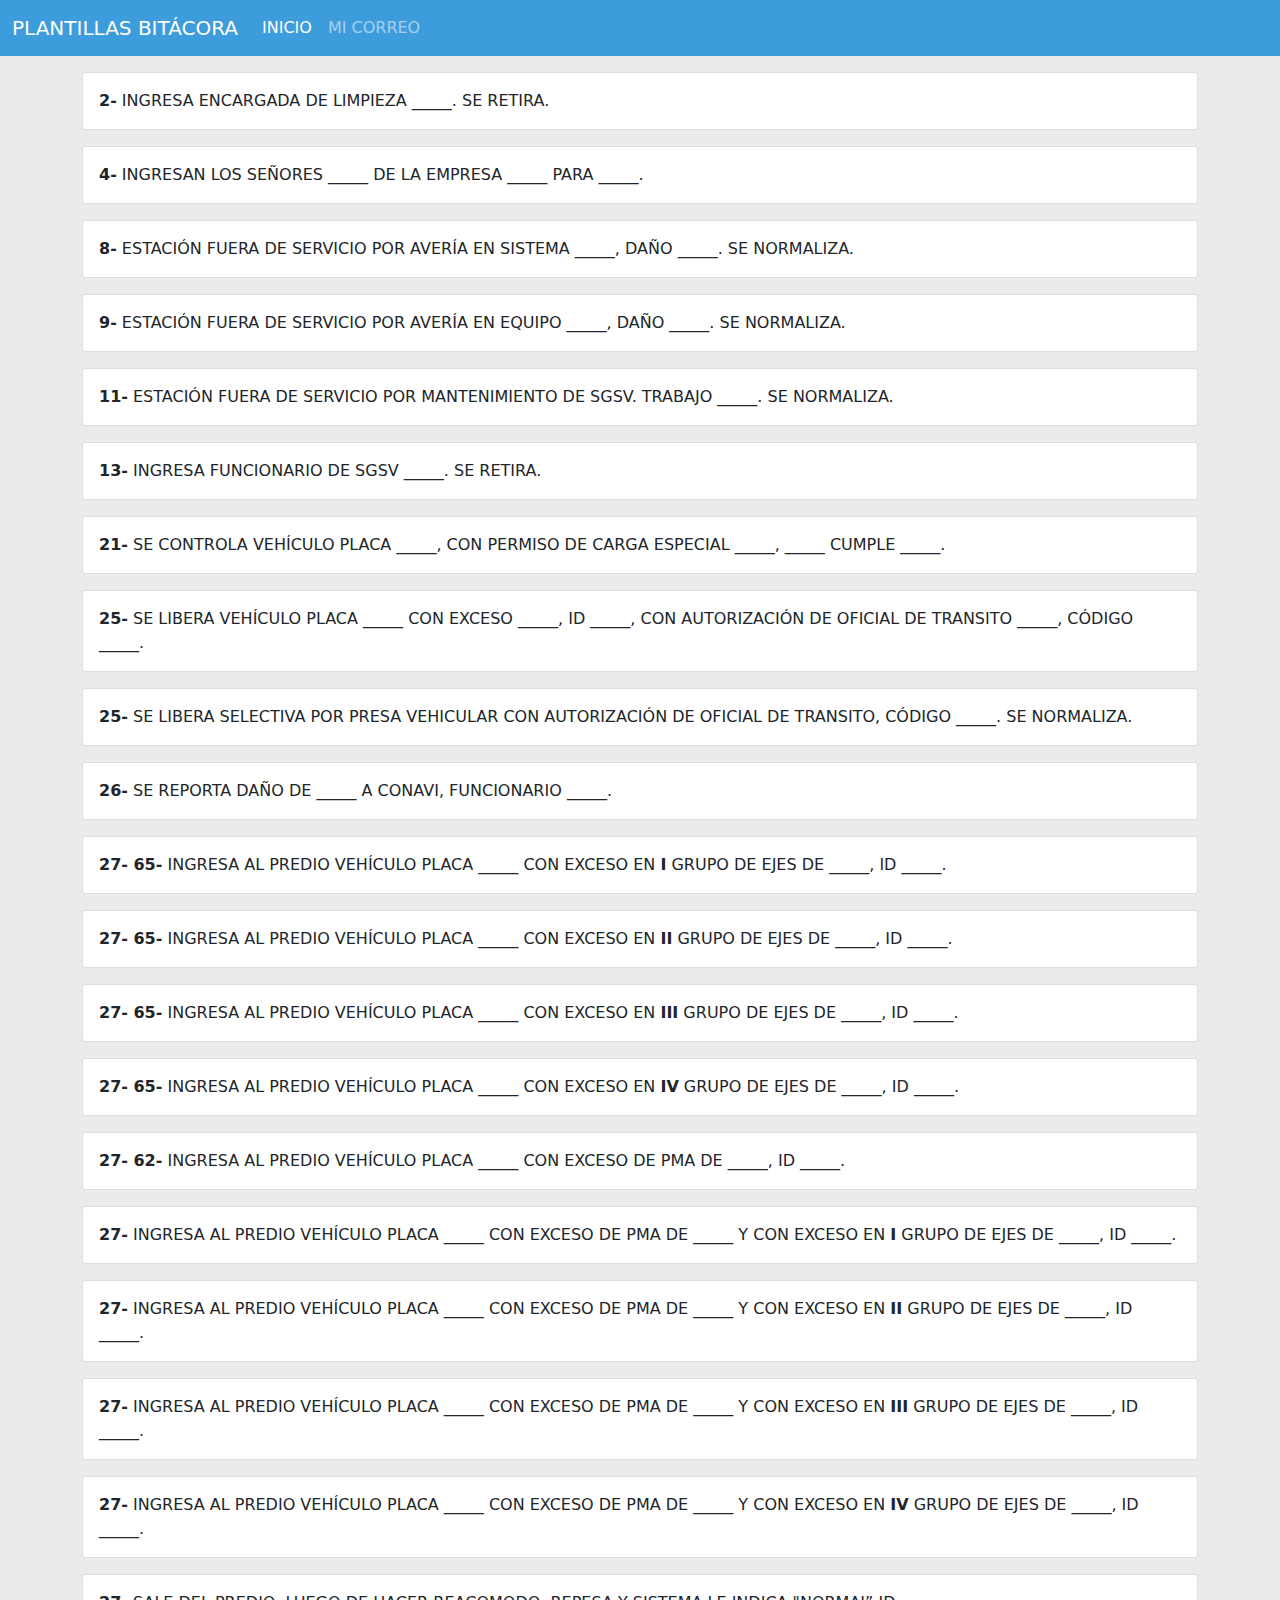
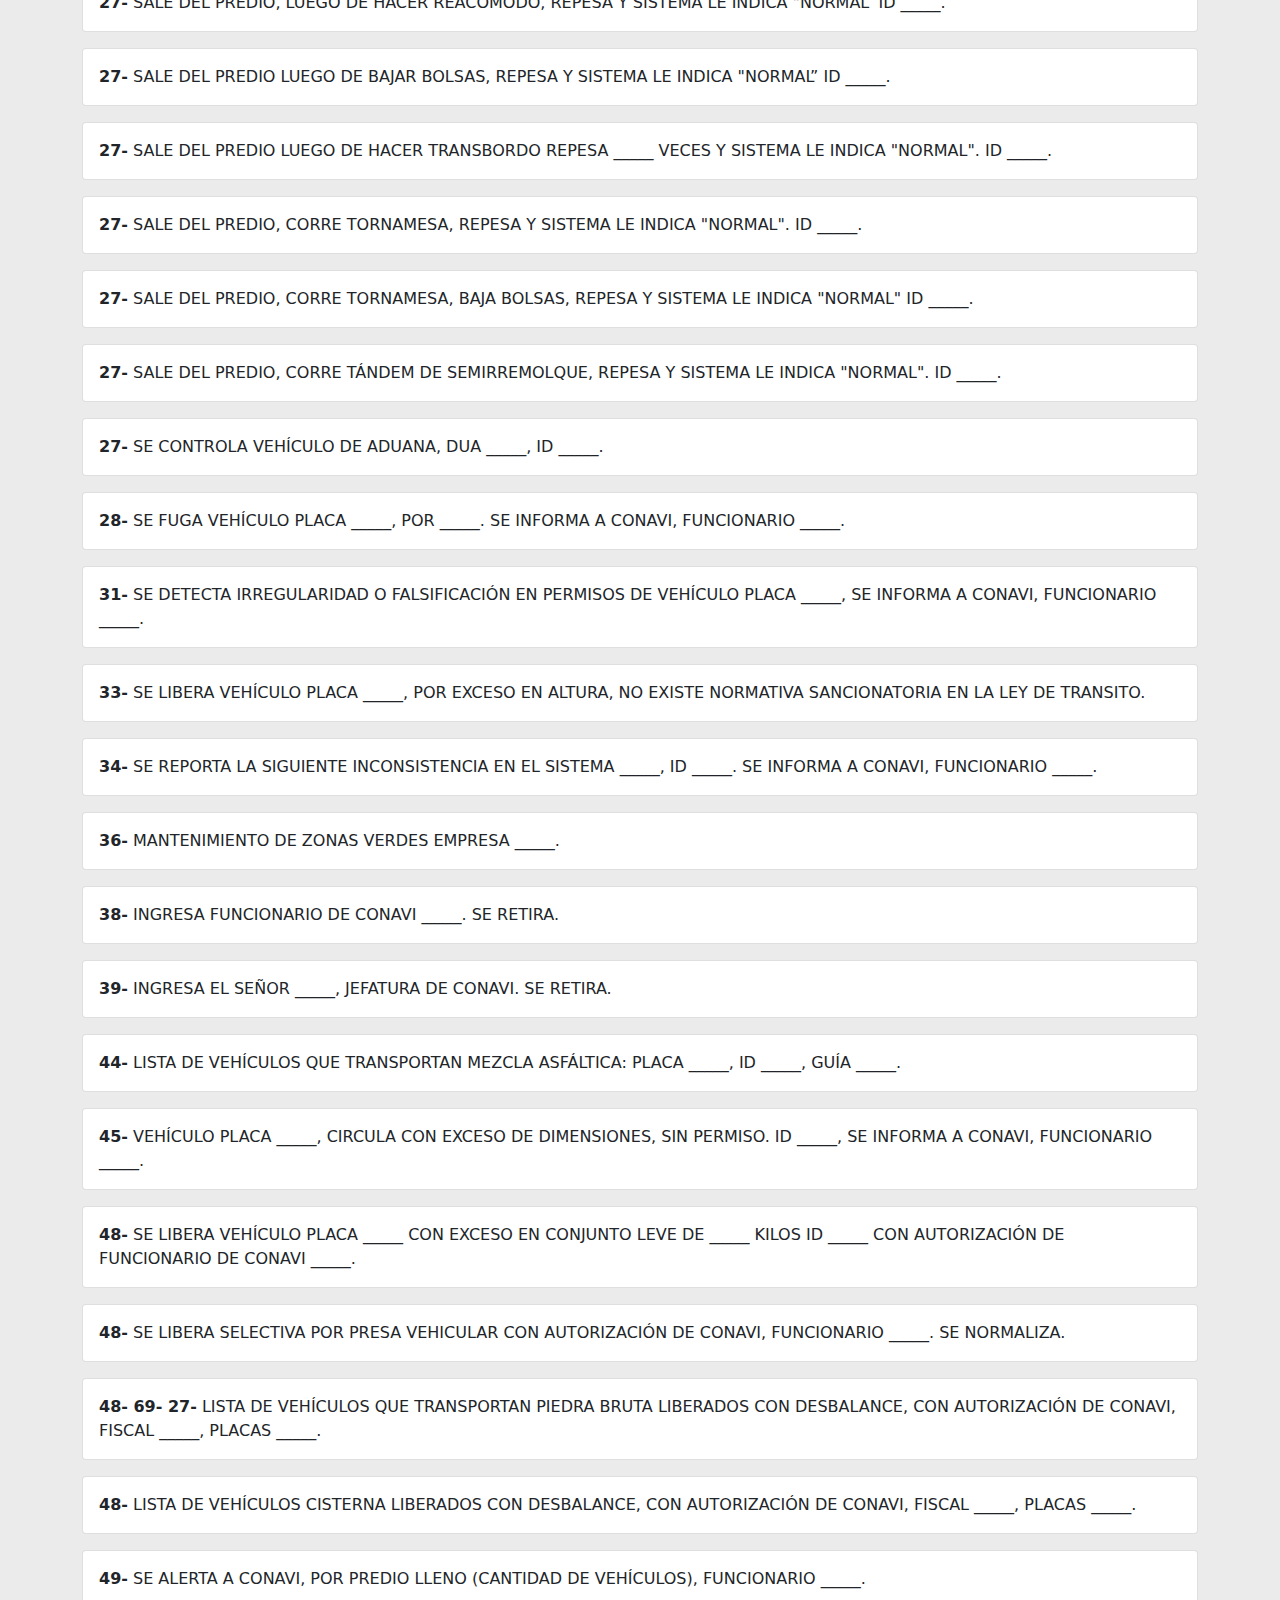
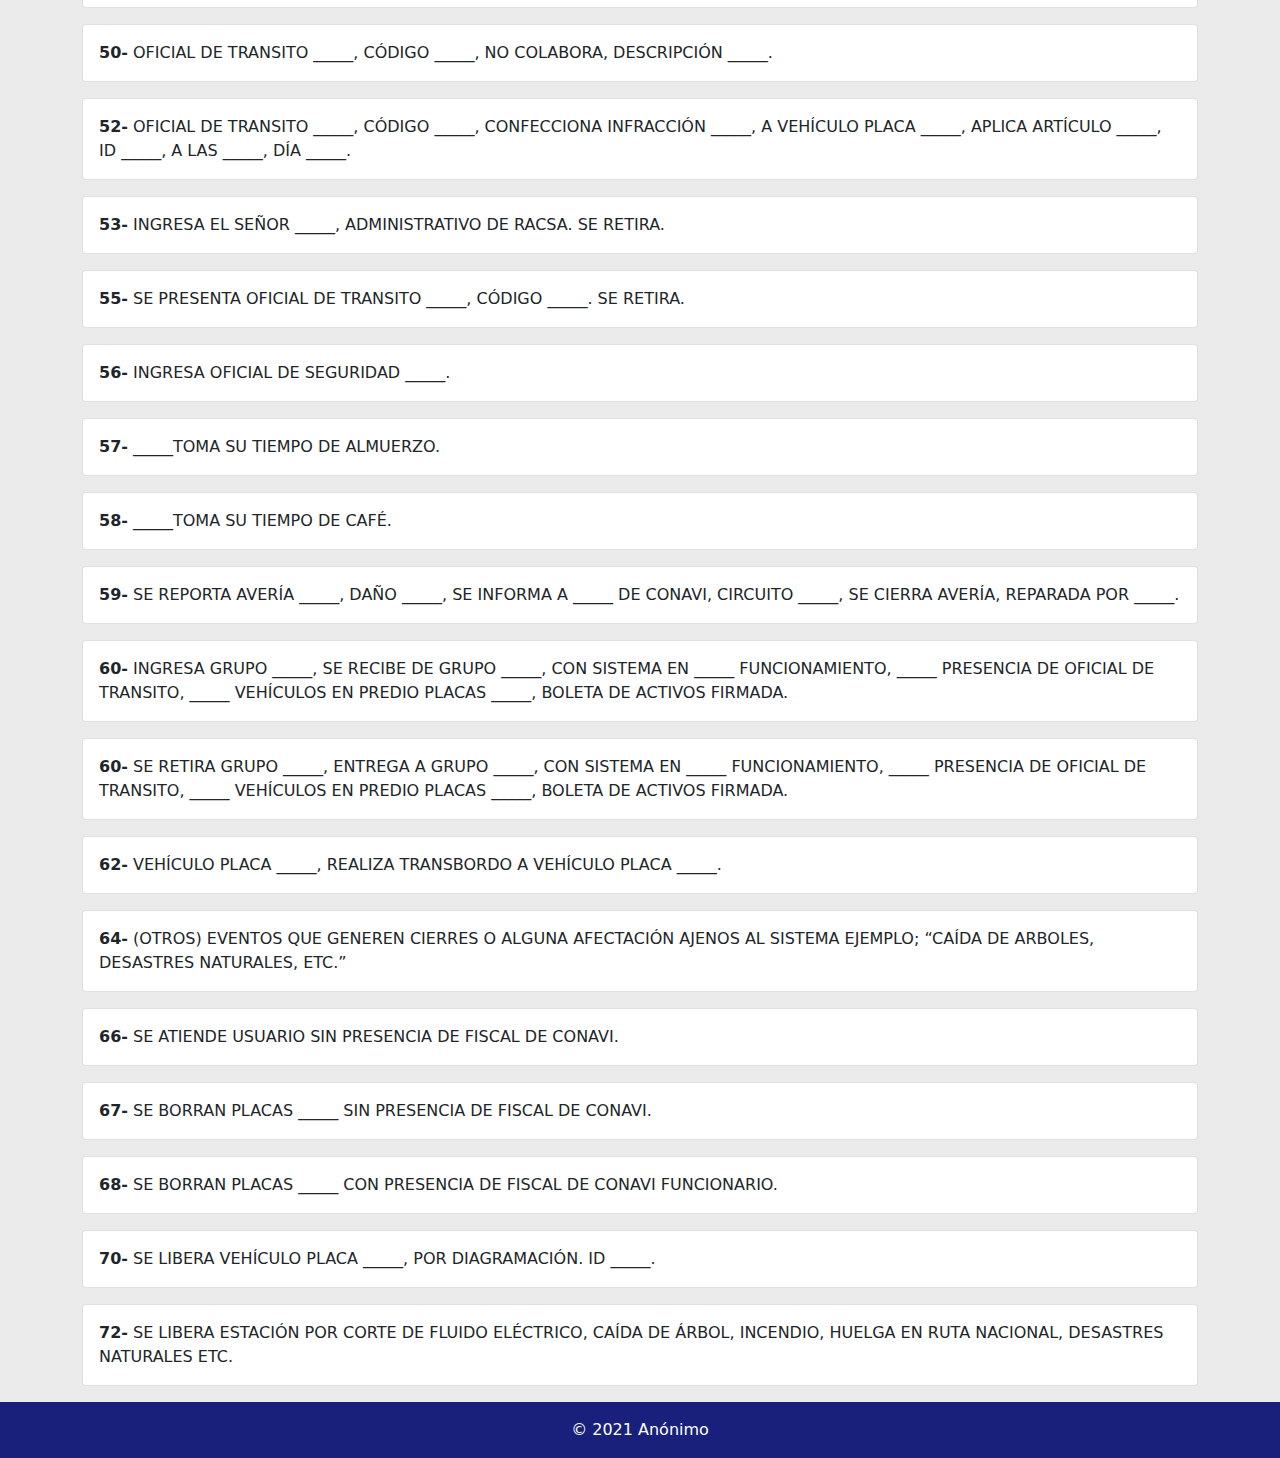
==== index.html @ 8747a8e6 "primer commit" ====
<!DOCTYPE html>
<html lang="es">
  <head>
    <meta charset="UTF-8" />
    <meta http-equiv="X-UA-Compatible" content="IE=edge" />
    <meta name="viewport" content="width=device-width, initial-scale=1.0" />
    <title>Plantillas de Bitácora</title>
    <link rel="stylesheet" href="./css/style.css" />
  </head>
  <body>
    <header>
      <nav class="navbar navbar-expand-lg navbar-dark bg-racsa">
        <div class="container-fluid">
          <a class="navbar-brand" href="#">PLANTILLAS BITÁCORA</a>
          <button
            class="navbar-toggler"
            type="button"
            data-bs-toggle="collapse"
            data-bs-target="#navbarSupportedContent"
            aria-controls="navbarSupportedContent"
            aria-expanded="false"
            aria-label="Toggle navigation"
          >
            <span class="navbar-toggler-icon"></span>
          </button>
          <div class="collapse navbar-collapse" id="navbarSupportedContent">
            <ul class="navbar-nav me-auto mb-2 mb-lg-0">
              <li class="nav-item">
                <a class="nav-link active" aria-current="page" href="#"
                  >INICIO</a
                >
              </li>
              <li class="nav-item">
                <a
                  class="nav-link"
                  href="https://correo.racsa.go.cr/owa/auth/logon.aspx?replaceCurrent=1&url=https%3a%2f%2fcorreo.racsa.go.cr%2fowa%2f"
                  target="_blank"
                  rel="noreferrer"
                  >MI CORREO</a
                >
              </li>
            </ul>
          </div>
        </div>
      </nav>
    </header>
    <main>
      <div class="container">
        <div class="row">
          <div class="col-12">
            <div class="card mt-3">
              <div class="card-body">
                <p class="mb-0">
                  <b>2-</b> INGRESA ENCARGADA DE LIMPIEZA _____. SE RETIRA.
                </p>
              </div>
            </div>
          </div>
          <div class="col-12">
            <div class="card mt-3">
              <div class="card-body">
                <p class="mb-0">
                  <b>4-</b> INGRESAN LOS SEÑORES _____ DE LA EMPRESA _____ PARA
                  _____.
                </p>
              </div>
            </div>
          </div>
          <div class="col-12">
            <div class="card mt-3">
              <div class="card-body">
                <p class="mb-0">
                  <b>8-</b> ESTACIÓN FUERA DE SERVICIO POR AVERÍA EN SISTEMA
                  _____, DAÑO _____. SE NORMALIZA.
                </p>
              </div>
            </div>
          </div>
          <div class="col-12">
            <div class="card mt-3">
              <div class="card-body">
                <p class="mb-0">
                  <b>9-</b> ESTACIÓN FUERA DE SERVICIO POR AVERÍA EN EQUIPO
                  _____, DAÑO _____. SE NORMALIZA.
                </p>
              </div>
            </div>
          </div>
          <div class="col-12">
            <div class="card mt-3">
              <div class="card-body">
                <p class="mb-0">
                  <b>11-</b> ESTACIÓN FUERA DE SERVICIO POR MANTENIMIENTO DE
                  SGSV. TRABAJO _____. SE NORMALIZA.
                </p>
              </div>
            </div>
          </div>
          <div class="col-12">
            <div class="card mt-3">
              <div class="card-body">
                <p class="mb-0">
                  <b>13-</b> INGRESA FUNCIONARIO DE SGSV _____. SE RETIRA.
                </p>
              </div>
            </div>
          </div>
          <div class="col-12">
            <div class="card mt-3">
              <div class="card-body">
                <p class="mb-0">
                  <b>21-</b> SE CONTROLA VEHÍCULO PLACA _____, CON PERMISO DE
                  CARGA ESPECIAL _____, _____ CUMPLE _____.
                </p>
              </div>
            </div>
          </div>
          <div class="col-12">
            <div class="card mt-3">
              <div class="card-body">
                <p class="mb-0">
                  <b>25-</b> SE LIBERA VEHÍCULO PLACA _____ CON EXCESO _____, ID
                  _____, CON AUTORIZACIÓN DE OFICIAL DE TRANSITO _____, CÓDIGO
                  _____.
                </p>
              </div>
            </div>
          </div>
          <div class="col-12">
            <div class="card mt-3">
              <div class="card-body">
                <p class="mb-0">
                  <b>25-</b> SE LIBERA SELECTIVA POR PRESA VEHICULAR CON
                  AUTORIZACIÓN DE OFICIAL DE TRANSITO, CÓDIGO _____. SE
                  NORMALIZA.
                </p>
              </div>
            </div>
          </div>
          <div class="col-12">
            <div class="card mt-3">
              <div class="card-body">
                <p class="mb-0">
                  <b>26-</b> SE REPORTA DAÑO DE _____ A CONAVI, FUNCIONARIO
                  _____.
                </p>
              </div>
            </div>
          </div>
          <div class="col-12">
            <div class="card mt-3">
              <div class="card-body">
                <p class="mb-0">
                  <b>27- 65-</b> INGRESA AL PREDIO VEHÍCULO PLACA _____ CON
                  EXCESO EN <b>I</b> GRUPO DE EJES DE _____, ID _____.
                </p>
              </div>
            </div>
          </div>
          <div class="col-12">
            <div class="card mt-3">
              <div class="card-body">
                <p class="mb-0">
                  <b>27- 65-</b> INGRESA AL PREDIO VEHÍCULO PLACA _____ CON
                  EXCESO EN <b>II</b> GRUPO DE EJES DE _____, ID _____.
                </p>
              </div>
            </div>
          </div>
          <div class="col-12">
            <div class="card mt-3">
              <div class="card-body">
                <p class="mb-0">
                  <b>27- 65-</b> INGRESA AL PREDIO VEHÍCULO PLACA _____ CON
                  EXCESO EN <b>III</b> GRUPO DE EJES DE _____, ID _____.
                </p>
              </div>
            </div>
          </div>
          <div class="col-12">
            <div class="card mt-3">
              <div class="card-body">
                <p class="mb-0">
                  <b>27- 65-</b> INGRESA AL PREDIO VEHÍCULO PLACA _____ CON
                  EXCESO EN <b>IV</b> GRUPO DE EJES DE _____, ID _____.
                </p>
              </div>
            </div>
          </div>
          <div class="col-12">
            <div class="card mt-3">
              <div class="card-body">
                <p class="mb-0">
                  <b>27- 62-</b> INGRESA AL PREDIO VEHÍCULO PLACA _____ CON
                  EXCESO DE PMA DE _____, ID _____.
                </p>
              </div>
            </div>
          </div>
          <div class="col-12">
            <div class="card mt-3">
              <div class="card-body">
                <p class="mb-0">
                  <b>27-</b> INGRESA AL PREDIO VEHÍCULO PLACA _____ CON EXCESO
                  DE PMA DE _____ Y CON EXCESO EN <b>I</b> GRUPO DE EJES DE
                  _____, ID _____.
                </p>
              </div>
            </div>
          </div>
          <div class="col-12">
            <div class="card mt-3">
              <div class="card-body">
                <p class="mb-0">
                  <b>27-</b> INGRESA AL PREDIO VEHÍCULO PLACA _____ CON EXCESO
                  DE PMA DE _____ Y CON EXCESO EN <b>II</b> GRUPO DE EJES DE
                  _____, ID _____.
                </p>
              </div>
            </div>
          </div>
          <div class="col-12">
            <div class="card mt-3">
              <div class="card-body">
                <p class="mb-0">
                  <b>27-</b> INGRESA AL PREDIO VEHÍCULO PLACA _____ CON EXCESO
                  DE PMA DE _____ Y CON EXCESO EN <b>III</b> GRUPO DE EJES DE
                  _____, ID _____.
                </p>
              </div>
            </div>
          </div>
          <div class="col-12">
            <div class="card mt-3">
              <div class="card-body">
                <p class="mb-0">
                  <b>27-</b> INGRESA AL PREDIO VEHÍCULO PLACA _____ CON EXCESO
                  DE PMA DE _____ Y CON EXCESO EN <b>IV</b> GRUPO DE EJES DE
                  _____, ID _____.
                </p>
              </div>
            </div>
          </div>
          <div class="col-12">
            <div class="card mt-3">
              <div class="card-body">
                <p class="mb-0">
                  <b>27-</b> SALE DEL PREDIO, LUEGO DE HACER REACOMODO, REPESA Y
                  SISTEMA LE INDICA "NORMAL” ID _____.
                </p>
              </div>
            </div>
          </div>
          <div class="col-12">
            <div class="card mt-3">
              <div class="card-body">
                <p class="mb-0">
                  <b>27-</b> SALE DEL PREDIO LUEGO DE BAJAR BOLSAS, REPESA Y
                  SISTEMA LE INDICA "NORMAL” ID _____.
                </p>
              </div>
            </div>
          </div>
          <div class="col-12">
            <div class="card mt-3">
              <div class="card-body">
                <p class="mb-0">
                  <b>27-</b> SALE DEL PREDIO LUEGO DE HACER TRANSBORDO REPESA
                  _____ VECES Y SISTEMA LE INDICA "NORMAL". ID _____.
                </p>
              </div>
            </div>
          </div>
          <div class="col-12">
            <div class="card mt-3">
              <div class="card-body">
                <p class="mb-0">
                  <b>27-</b> SALE DEL PREDIO, CORRE TORNAMESA, REPESA Y SISTEMA
                  LE INDICA "NORMAL". ID _____.
                </p>
              </div>
            </div>
          </div>
          <div class="col-12">
            <div class="card mt-3">
              <div class="card-body">
                <p class="mb-0">
                  <b>27-</b> SALE DEL PREDIO, CORRE TORNAMESA, BAJA BOLSAS,
                  REPESA Y SISTEMA LE INDICA "NORMAL" ID _____.
                </p>
              </div>
            </div>
          </div>
          <div class="col-12">
            <div class="card mt-3">
              <div class="card-body">
                <p class="mb-0">
                  <b>27-</b> SALE DEL PREDIO, CORRE TÁNDEM DE SEMIRREMOLQUE,
                  REPESA Y SISTEMA LE INDICA "NORMAL". ID _____.
                </p>
              </div>
            </div>
          </div>
          <div class="col-12">
            <div class="card mt-3">
              <div class="card-body">
                <p class="mb-0">
                  <b>27-</b> SE CONTROLA VEHÍCULO DE ADUANA, DUA _____, ID
                  _____.
                </p>
              </div>
            </div>
          </div>
          <div class="col-12">
            <div class="card mt-3">
              <div class="card-body">
                <p class="mb-0">
                  <b>28-</b> SE FUGA VEHÍCULO PLACA _____, POR _____. SE INFORMA
                  A CONAVI, FUNCIONARIO _____.
                </p>
              </div>
            </div>
          </div>
          <div class="col-12">
            <div class="card mt-3">
              <div class="card-body">
                <p class="mb-0">
                  <b>31-</b> SE DETECTA IRREGULARIDAD O FALSIFICACIÓN EN
                  PERMISOS DE VEHÍCULO PLACA _____, SE INFORMA A CONAVI,
                  FUNCIONARIO _____.
                </p>
              </div>
            </div>
          </div>
          <div class="col-12">
            <div class="card mt-3">
              <div class="card-body">
                <p class="mb-0">
                  <b>33-</b> SE LIBERA VEHÍCULO PLACA _____, POR EXCESO EN
                  ALTURA, NO EXISTE NORMATIVA SANCIONATORIA EN LA LEY DE
                  TRANSITO.
                </p>
              </div>
            </div>
          </div>
          <div class="col-12">
            <div class="card mt-3">
              <div class="card-body">
                <p class="mb-0">
                  <b>34-</b> SE REPORTA LA SIGUIENTE INCONSISTENCIA EN EL
                  SISTEMA _____, ID _____. SE INFORMA A CONAVI, FUNCIONARIO
                  _____.
                </p>
              </div>
            </div>
          </div>
          <div class="col-12">
            <div class="card mt-3">
              <div class="card-body">
                <p class="mb-0">
                  <b>36-</b> MANTENIMIENTO DE ZONAS VERDES EMPRESA _____.
                </p>
              </div>
            </div>
          </div>
          <div class="col-12">
            <div class="card mt-3">
              <div class="card-body">
                <p class="mb-0">
                  <b>38-</b> INGRESA FUNCIONARIO DE CONAVI _____. SE RETIRA.
                </p>
              </div>
            </div>
          </div>
          <div class="col-12">
            <div class="card mt-3">
              <div class="card-body">
                <p class="mb-0">
                  <b>39-</b> INGRESA EL SEÑOR _____, JEFATURA DE CONAVI. SE
                  RETIRA.
                </p>
              </div>
            </div>
          </div>
          <div class="col-12">
            <div class="card mt-3">
              <div class="card-body">
                <p class="mb-0">
                  <b>44-</b> LISTA DE VEHÍCULOS QUE TRANSPORTAN MEZCLA
                  ASFÁLTICA: PLACA _____, ID _____, GUÍA _____.
                </p>
              </div>
            </div>
          </div>
          <div class="col-12">
            <div class="card mt-3">
              <div class="card-body">
                <p class="mb-0">
                  <b>45-</b> VEHÍCULO PLACA _____, CIRCULA CON EXCESO DE
                  DIMENSIONES, SIN PERMISO. ID _____, SE INFORMA A CONAVI,
                  FUNCIONARIO _____.
                </p>
              </div>
            </div>
          </div>
          <div class="col-12">
            <div class="card mt-3">
              <div class="card-body">
                <p class="mb-0">
                  <b>48-</b> SE LIBERA VEHÍCULO PLACA _____ CON EXCESO EN
                  CONJUNTO LEVE DE _____ KILOS ID _____ CON AUTORIZACIÓN DE
                  FUNCIONARIO DE CONAVI _____.
                </p>
              </div>
            </div>
          </div>
          <div class="col-12">
            <div class="card mt-3">
              <div class="card-body">
                <p class="mb-0">
                  <b>48-</b> SE LIBERA SELECTIVA POR PRESA VEHICULAR CON
                  AUTORIZACIÓN DE CONAVI, FUNCIONARIO _____. SE NORMALIZA.
                </p>
              </div>
            </div>
          </div>
          <div class="col-12">
            <div class="card mt-3">
              <div class="card-body">
                <p class="mb-0">
                  <b>48- 69- 27-</b> LISTA DE VEHÍCULOS QUE TRANSPORTAN PIEDRA
                  BRUTA LIBERADOS CON DESBALANCE, CON AUTORIZACIÓN DE CONAVI,
                  FISCAL _____, PLACAS _____.
                </p>
              </div>
            </div>
          </div>
          <div class="col-12">
            <div class="card mt-3">
              <div class="card-body">
                <p class="mb-0">
                  <b>48-</b> LISTA DE VEHÍCULOS CISTERNA LIBERADOS CON
                  DESBALANCE, CON AUTORIZACIÓN DE CONAVI, FISCAL _____, PLACAS
                  _____.
                </p>
              </div>
            </div>
          </div>
          <div class="col-12">
            <div class="card mt-3">
              <div class="card-body">
                <p class="mb-0">
                  <b>49-</b> SE ALERTA A CONAVI, POR PREDIO LLENO (CANTIDAD DE
                  VEHÍCULOS), FUNCIONARIO _____.
                </p>
              </div>
            </div>
          </div>
          <div class="col-12">
            <div class="card mt-3">
              <div class="card-body">
                <p class="mb-0">
                  <b>50-</b> OFICIAL DE TRANSITO _____, CÓDIGO _____, NO
                  COLABORA, DESCRIPCIÓN _____.
                </p>
              </div>
            </div>
          </div>
          <div class="col-12">
            <div class="card mt-3">
              <div class="card-body">
                <p class="mb-0">
                  <b>52-</b> OFICIAL DE TRANSITO _____, CÓDIGO _____,
                  CONFECCIONA INFRACCIÓN _____, A VEHÍCULO PLACA _____, APLICA
                  ARTÍCULO _____, ID _____, A LAS _____, DÍA _____.
                </p>
              </div>
            </div>
          </div>
          <div class="col-12">
            <div class="card mt-3">
              <div class="card-body">
                <p class="mb-0">
                  <b>53-</b> INGRESA EL SEÑOR _____, ADMINISTRATIVO DE RACSA. SE
                  RETIRA.
                </p>
              </div>
            </div>
          </div>
          <div class="col-12">
            <div class="card mt-3">
              <div class="card-body">
                <p class="mb-0">
                  <b>55-</b> SE PRESENTA OFICIAL DE TRANSITO _____, CÓDIGO
                  _____. SE RETIRA.
                </p>
              </div>
            </div>
          </div>
          <div class="col-12">
            <div class="card mt-3">
              <div class="card-body">
                <p class="mb-0">
                  <b>56-</b> INGRESA OFICIAL DE SEGURIDAD _____.
                </p>
              </div>
            </div>
          </div>
          <div class="col-12">
            <div class="card mt-3">
              <div class="card-body">
                <p class="mb-0"><b>57-</b> _____TOMA SU TIEMPO DE ALMUERZO.</p>
              </div>
            </div>
          </div>
          <div class="col-12">
            <div class="card mt-3">
              <div class="card-body">
                <p class="mb-0"><b>58-</b> _____TOMA SU TIEMPO DE CAFÉ.</p>
              </div>
            </div>
          </div>
          <div class="col-12">
            <div class="card mt-3">
              <div class="card-body">
                <p class="mb-0">
                  <b>59-</b> SE REPORTA AVERÍA _____, DAÑO _____, SE INFORMA A
                  _____ DE CONAVI, CIRCUITO _____, SE CIERRA AVERÍA, REPARADA
                  POR _____.
                </p>
              </div>
            </div>
          </div>
          <div class="col-12">
            <div class="card mt-3">
              <div class="card-body">
                <p class="mb-0">
                  <b>60-</b> INGRESA GRUPO _____, SE RECIBE DE GRUPO _____, CON
                  SISTEMA EN _____ FUNCIONAMIENTO, _____ PRESENCIA DE OFICIAL DE
                  TRANSITO, _____ VEHÍCULOS EN PREDIO PLACAS _____, BOLETA DE
                  ACTIVOS FIRMADA.
                </p>
              </div>
            </div>
          </div>
          <div class="col-12">
            <div class="card mt-3">
              <div class="card-body">
                <p class="mb-0">
                  <b>60-</b> SE RETIRA GRUPO _____, ENTREGA A GRUPO _____, CON
                  SISTEMA EN _____ FUNCIONAMIENTO, _____ PRESENCIA DE OFICIAL DE
                  TRANSITO, _____ VEHÍCULOS EN PREDIO PLACAS _____, BOLETA DE
                  ACTIVOS FIRMADA.
                </p>
              </div>
            </div>
          </div>
          <div class="col-12">
            <div class="card mt-3">
              <div class="card-body">
                <p class="mb-0">
                  <b>62-</b> VEHÍCULO PLACA _____, REALIZA TRANSBORDO A VEHÍCULO
                  PLACA _____.
                </p>
              </div>
            </div>
          </div>
          <div class="col-12">
            <div class="card mt-3">
              <div class="card-body">
                <p class="mb-0">
                  <b>64-</b> (OTROS) EVENTOS QUE GENEREN CIERRES O ALGUNA
                  AFECTACIÓN AJENOS AL SISTEMA EJEMPLO; “CAÍDA DE ARBOLES,
                  DESASTRES NATURALES, ETC.”
                </p>
              </div>
            </div>
          </div>
          <div class="col-12">
            <div class="card mt-3">
              <div class="card-body">
                <p class="mb-0">
                  <b>66-</b> SE ATIENDE USUARIO SIN PRESENCIA DE FISCAL DE
                  CONAVI.
                </p>
              </div>
            </div>
          </div>
          <div class="col-12">
            <div class="card mt-3">
              <div class="card-body">
                <p class="mb-0">
                  <b>67-</b> SE BORRAN PLACAS _____ SIN PRESENCIA DE FISCAL DE
                  CONAVI.
                </p>
              </div>
            </div>
          </div>
          <div class="col-12">
            <div class="card mt-3">
              <div class="card-body">
                <p class="mb-0">
                  <b>68-</b> SE BORRAN PLACAS _____ CON PRESENCIA DE FISCAL DE
                  CONAVI FUNCIONARIO.
                </p>
              </div>
            </div>
          </div>
          <div class="col-12">
            <div class="card mt-3">
              <div class="card-body">
                <p class="mb-0">
                  <b>70-</b> SE LIBERA VEHÍCULO PLACA _____, POR DIAGRAMACIÓN.
                  ID _____.
                </p>
              </div>
            </div>
          </div>
          <div class="col-12">
            <div class="card mt-3">
              <div class="card-body">
                <p class="mb-0">
                  <b>72-</b> SE LIBERA ESTACIÓN POR CORTE DE FLUIDO ELÉCTRICO,
                  CAÍDA DE ÁRBOL, INCENDIO, HUELGA EN RUTA NACIONAL, DESASTRES
                  NATURALES ETC.
                </p>
              </div>
            </div>
          </div>
        </div>
      </div>
    </main>
    <footer class="mt-3 bg-racsa_2 text-white">
      <div class="container">
        <div class="row">
          <div class="col-12">
            <p class="text-center mb-0 py-3">© 2021 Anónimo</p>
          </div>
        </div>
      </div>
    </footer>
  </body>
  <script src="./js/bootstrap.bundle.min.js"></script>
</html>
---- css/style.css ----
@import url("./bootstrap.min.css");

body {
  background-color: hsl(0, 0%, 92%);
  display: flex;
  min-height: 100vh;
  flex-direction: column;
}

main {
  flex: 1 0 auto;
}

.bg-racsa {
  background-color: hsl(204, 69%, 55%);
}

.bg-racsa_2 {
  background-color: hsl(235, 68%, 29%);
}
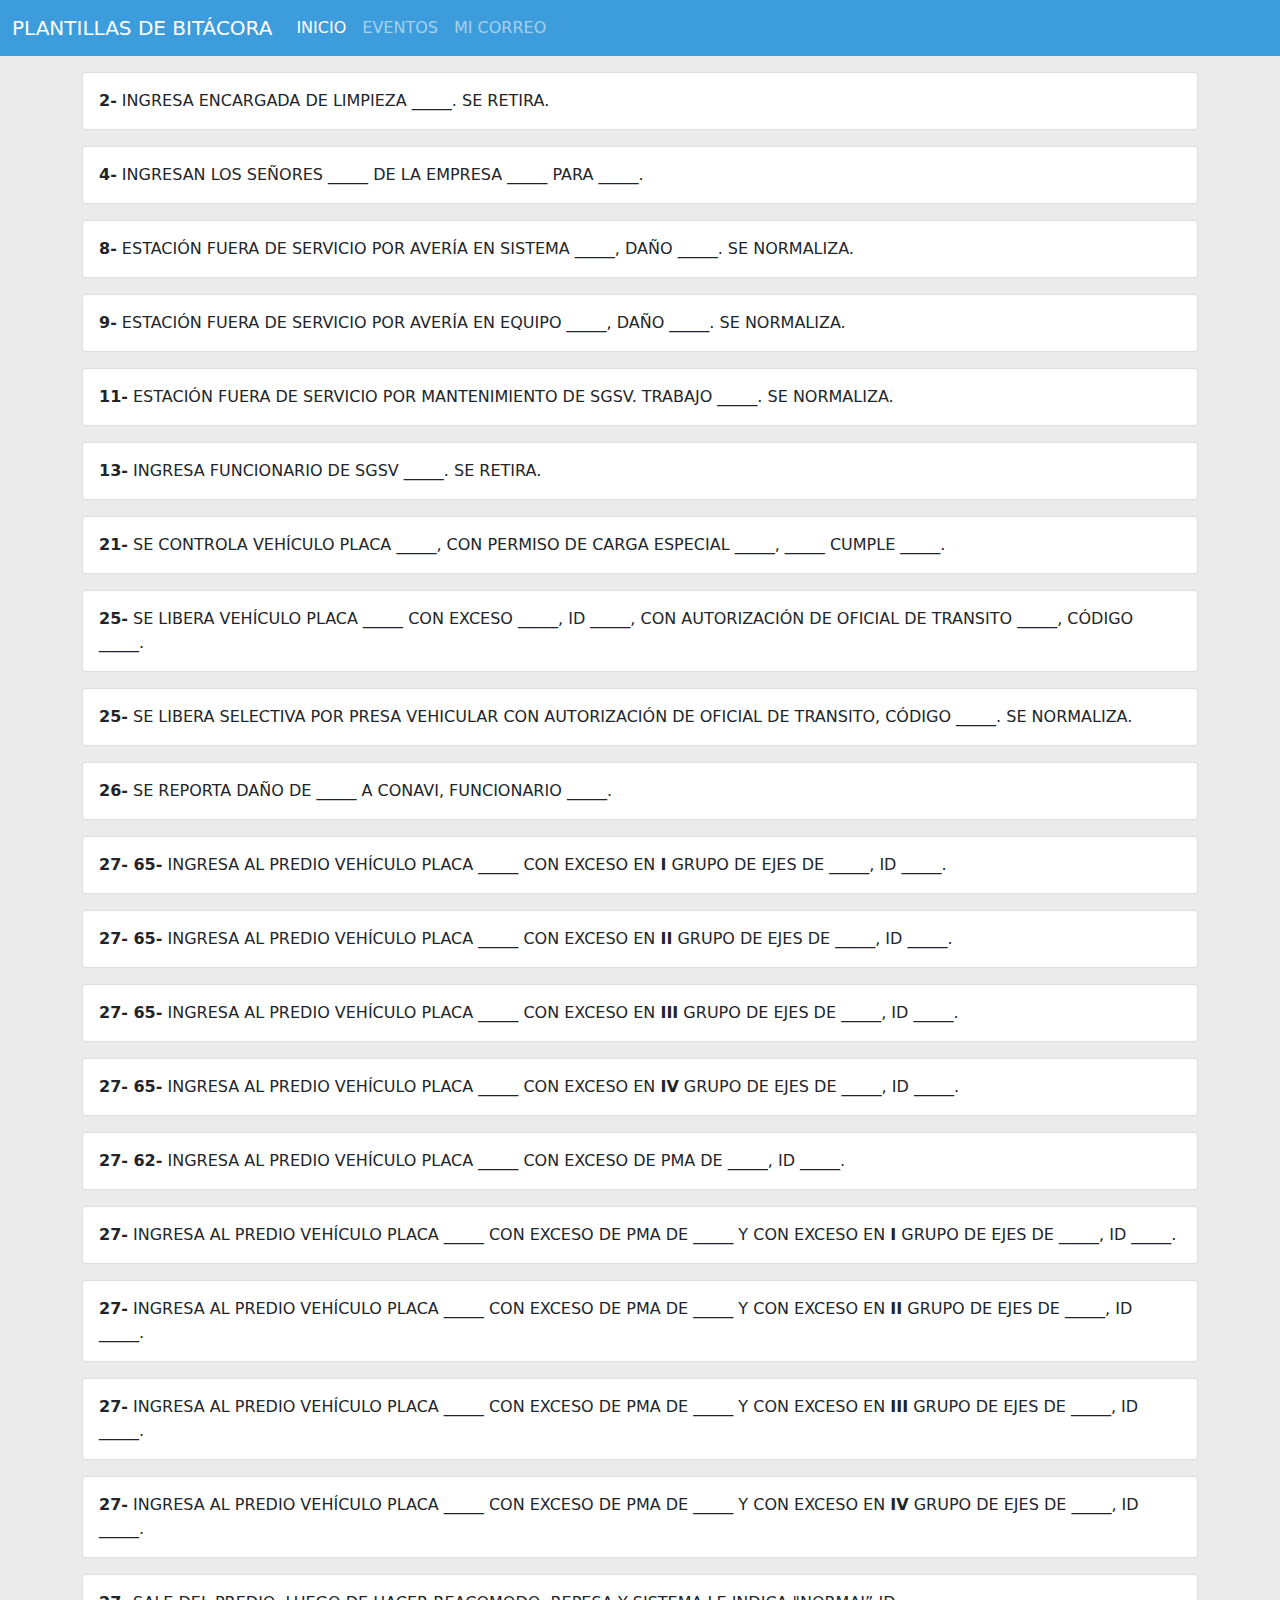
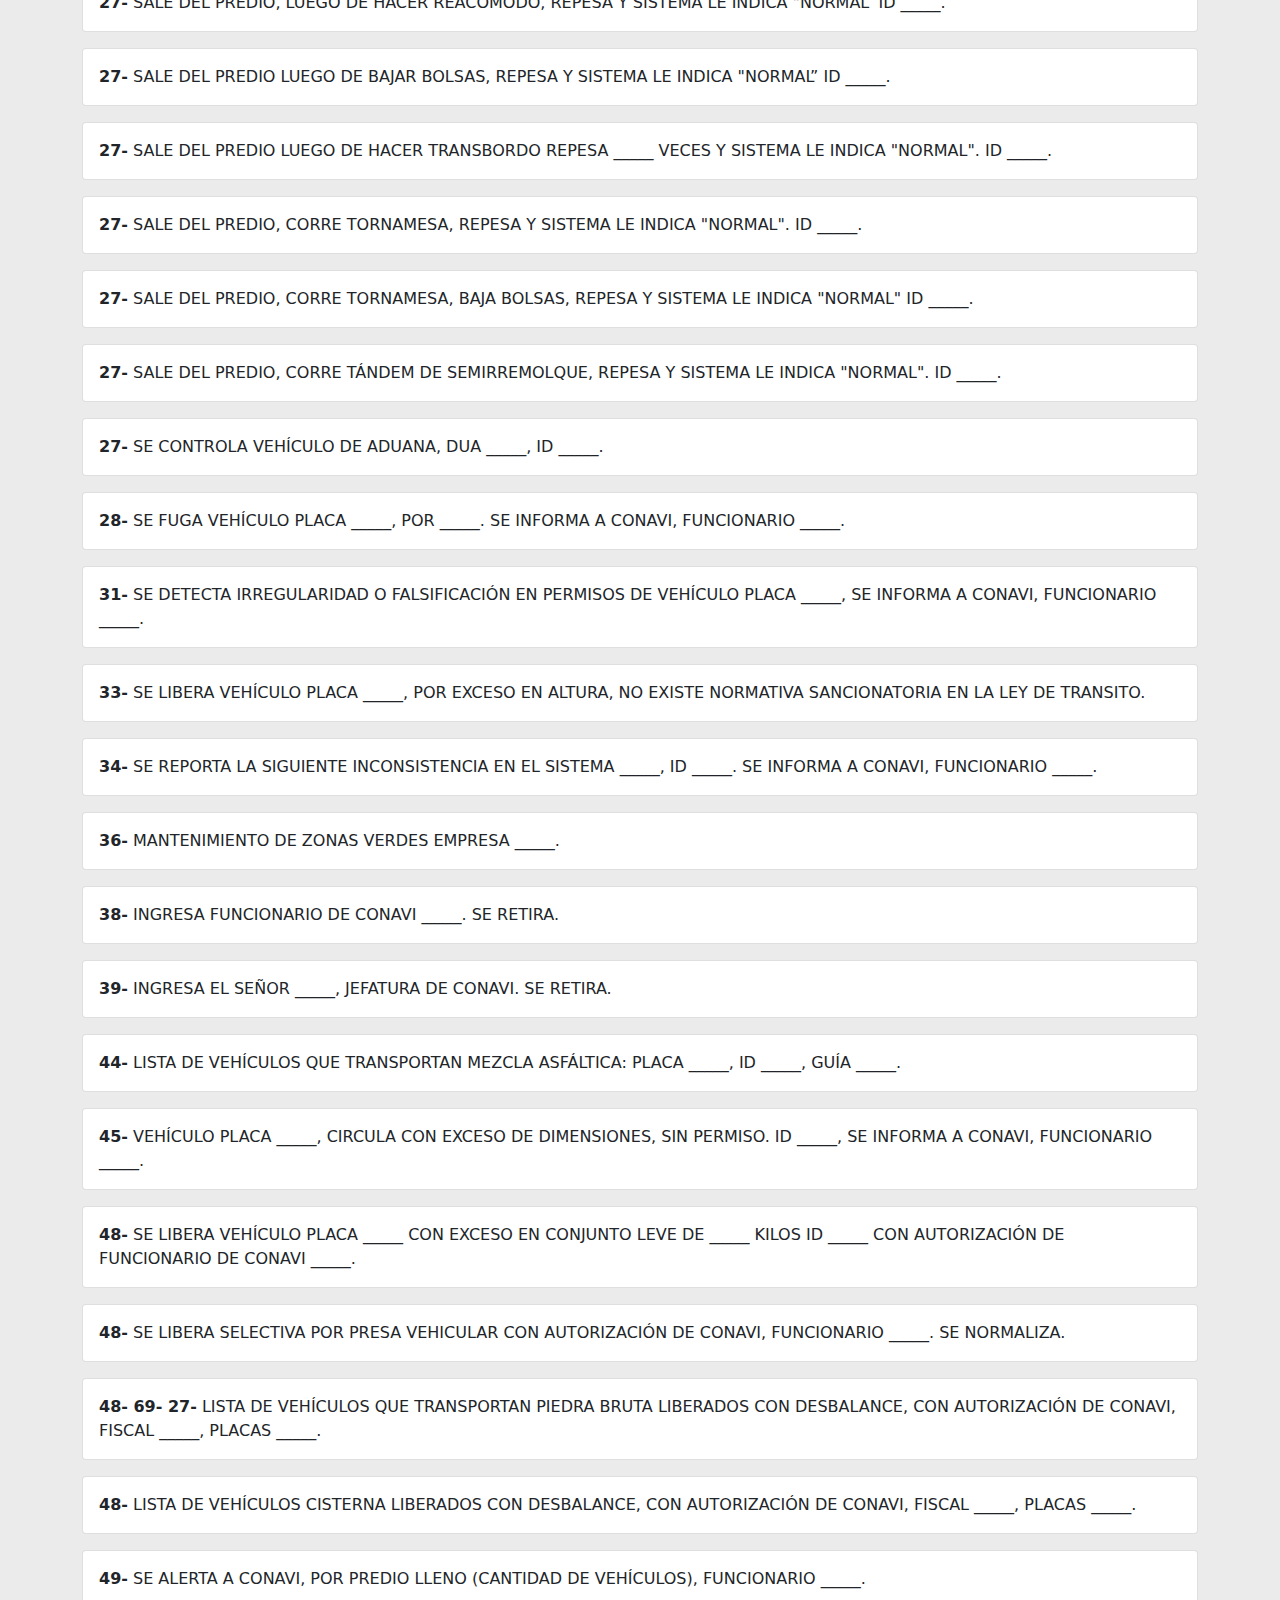
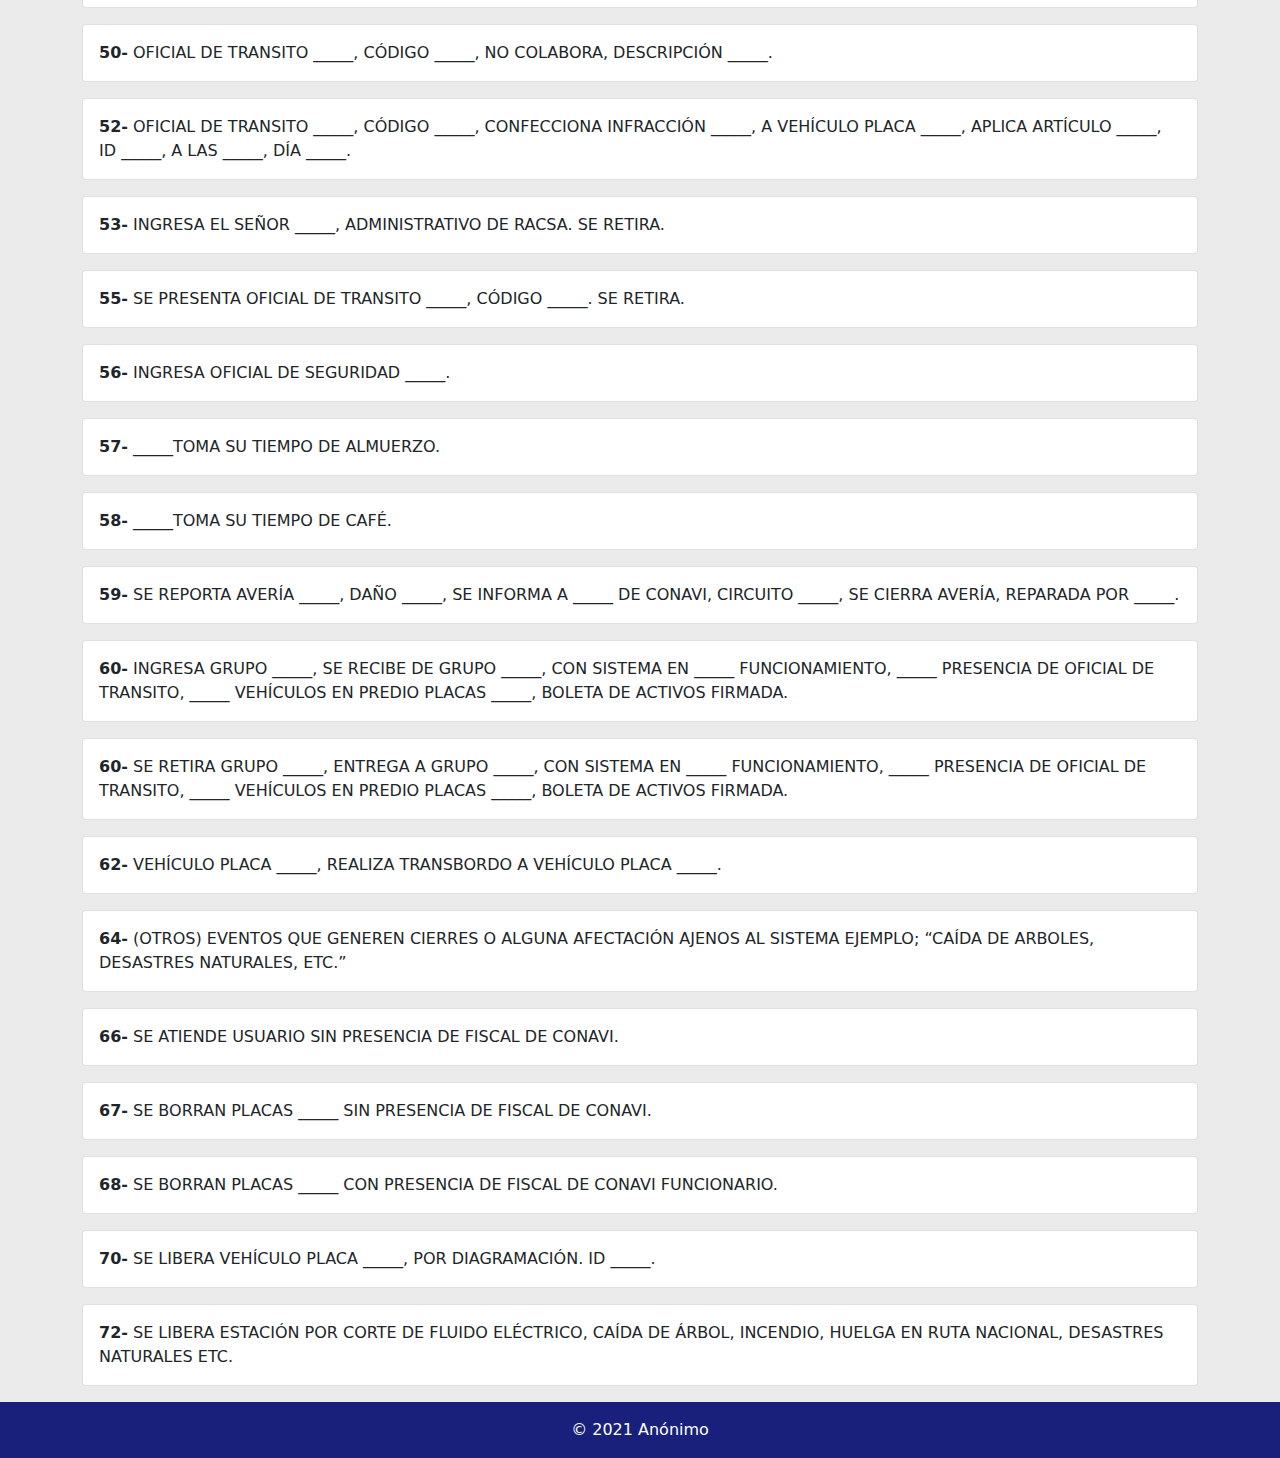
==== commit 98d16ff0: "se corrige la direccion a index" ====
--- a/index.html
+++ b/index.html
@@ -11,7 +11,7 @@
     <header>
       <nav class="navbar navbar-expand-lg navbar-dark bg-racsa">
         <div class="container-fluid">
-          <a class="navbar-brand" href="#">PLANTILLAS BITÁCORA</a>
+          <a class="navbar-brand" href="./index.html">PLANTILLAS DE BITÁCORA</a>
           <button
             class="navbar-toggler"
             type="button"
@@ -31,6 +31,9 @@
                 >
               </li>
               <li class="nav-item">
+                <a class="nav-link" href="./eventos.html">EVENTOS</a>
+              </li>
+              <li class="nav-item">
                 <a
                   class="nav-link"
                   href="https://correo.racsa.go.cr/owa/auth/logon.aspx?replaceCurrent=1&url=https%3a%2f%2fcorreo.racsa.go.cr%2fowa%2f"
